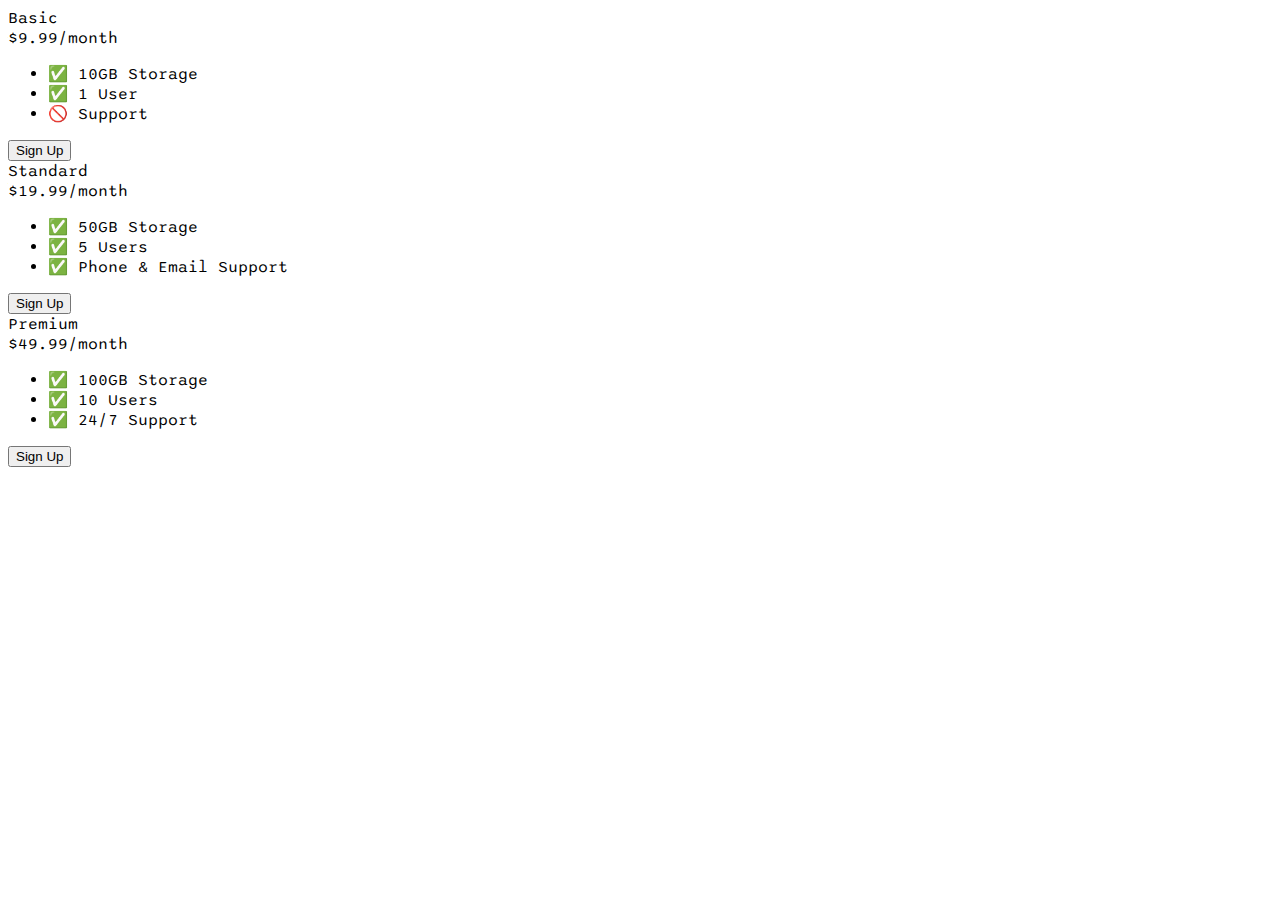
==== Programieren/09.04.2024/1_Aufgabe_Challange_Flexbox.html @ 02e5218e "09.04.2024" ====
<!DOCTYPE html>
<html>

<head>
  <title>Flexbox Pricing Table</title>
  <link rel="preconnect" href="https://fonts.googleapis.com">
  <link rel="preconnect" href="https://fonts.gstatic.com" crossorigin>
  <link href="https://fonts.googleapis.com/css2?family=Sono:wght@400;700&display=swap" rel="stylesheet">
  <style>
    body {
      font-family: 'Sono', sans-serif;
    }

    /* Hint: What can you do with a media query and flexbox? */
    @media (max-width: 1250px) {
        .flex-container 
            flex-direction: column;
    }
  </style>
</head>

<body>
  <div class="pricing-container">
    <div class="pricing-plan">
      <div class="plan-title">Basic</div>
      <div class="plan-price">$9.99/month</div>
      <ul class="plan-features">
        <li>✅ 10GB Storage</li>
        <li>✅ 1 User</li>
        <li>🚫 Support</li>
      </ul>
      <button class="plan-button">Sign Up</a>
    </div>
    <div class="pricing-plan">
      <div class="plan-title">Standard</div>
      <div class="plan-price">$19.99/month</div>
      <ul class="plan-features">
        <li>✅ 50GB Storage</li>
        <li>✅ 5 Users</li>
        <li>✅ Phone &amp; Email Support</li>
      </ul>
      <button class="plan-button">Sign Up</a>
    </div>
    <div class="pricing-plan">
      <div class="plan-title">Premium</div>
      <div class="plan-price">$49.99/month</div>
      <ul class="plan-features">
        <li>✅ 100GB Storage</li>
        <li>✅ 10 Users</li>
        <li>✅ 24/7 Support</li>
      </ul>
      <button class="plan-button">Sign Up</a>
    </div>
  </div>

</body>

</html>
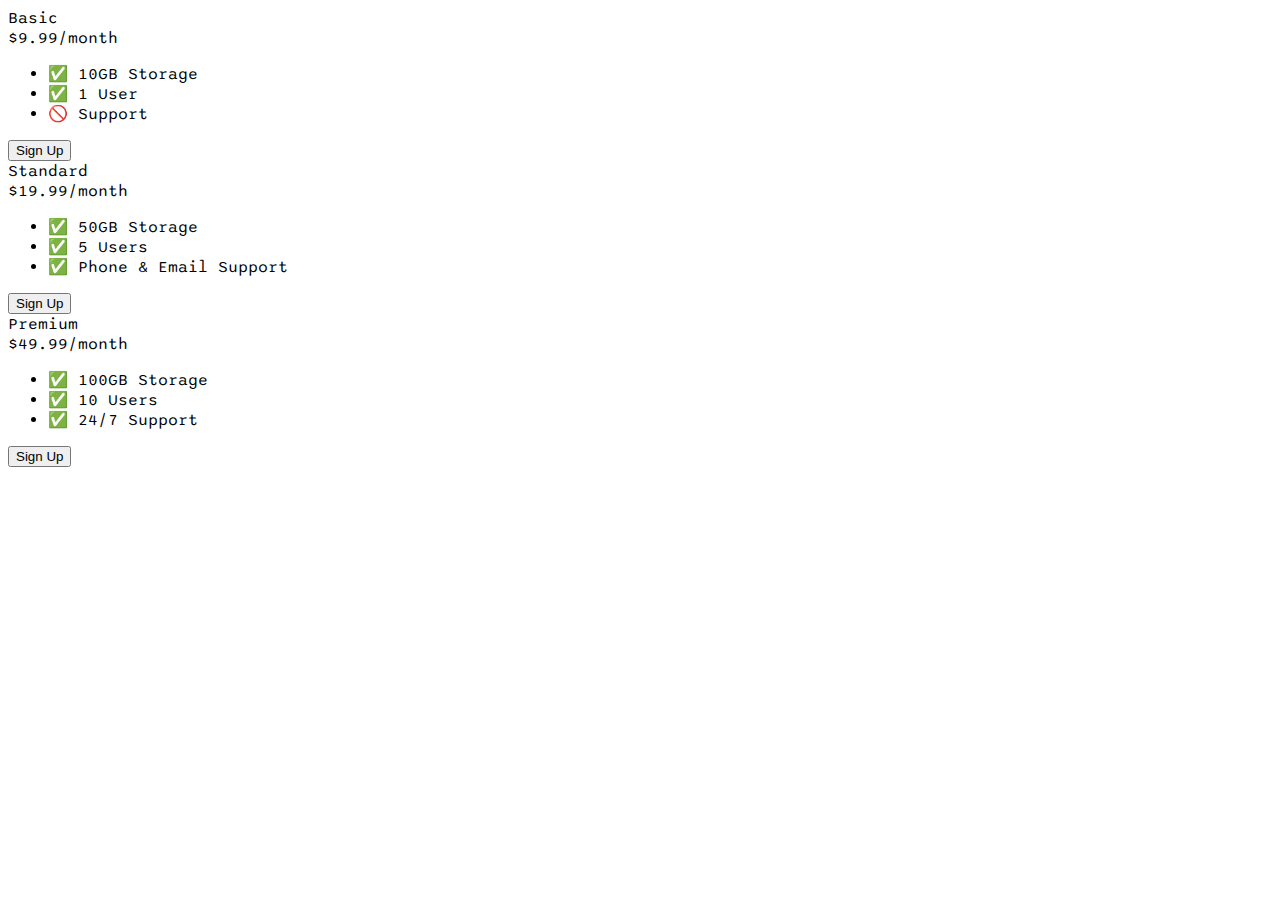
==== commit fae12a7a: "09.04.2024" ====
--- a/Programieren/09.04.2024/1_Aufgabe_Challange_Flexbox.html
+++ b/Programieren/09.04.2024/1_Aufgabe_Challange_Flexbox.html
@@ -13,9 +13,54 @@
 
     /* Hint: What can you do with a media query and flexbox? */
     @media (max-width: 1250px) {
-        .flex-container 
-            flex-direction: column;
-    }
+        body {
+            font-family: 'Sono', sans-serif;
+            margin: 0;
+            padding: 20px;
+            box-sizing: border-box;
+
+        }
+
+        .pricing-container {
+            display: flex;
+            justify-content: center;
+            gap: 20px;
+            flex-wrap: wrap;
+        }
+
+        .pricing-plan {
+            border: 1px solid #ccc;
+            padding: 20px;
+            width: 300px; 
+            text-align: center;
+            background-color: whitesmoke;
+        }
+
+        .plan-title {
+            font-size: 24px;
+            margin-bottom: 10px;
+        }
+
+        .plan-price {
+            font-size: 20px;
+            margin-bottom: 20px;
+        }
+
+        .plan-features {
+            list-style: none;
+            padding: 0;
+        }
+
+        .plan-button {
+            background-color: #007bff;
+            color: white;
+            border: none;
+            padding: 10px 20px;
+            cursor: pointer;
+            font-size: 16px;
+        }
+
+        }
   </style>
 </head>
 
